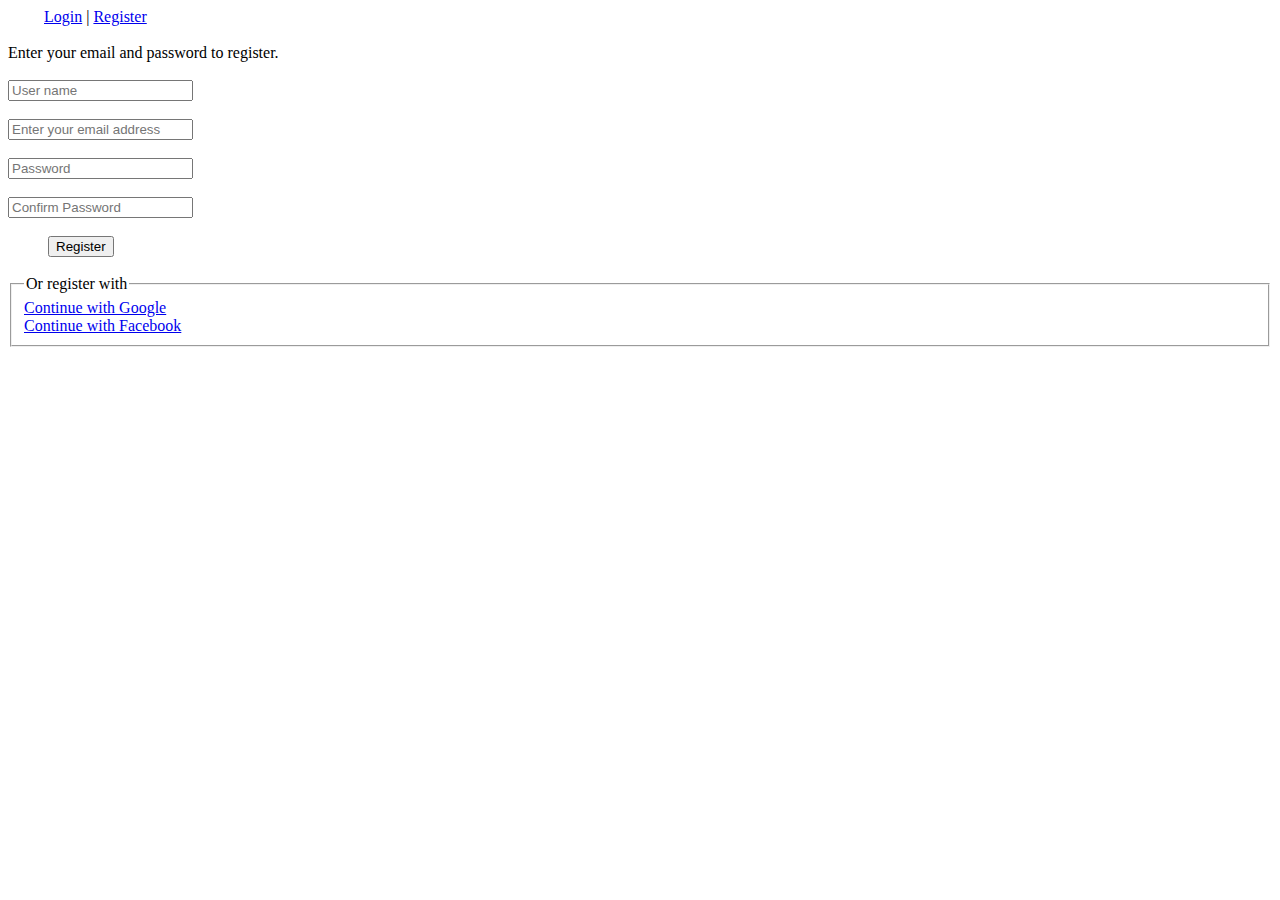
==== Lesson_5/index.html @ 4ceaedd2 "start lesson_5" ====
<!DOCTYPE html>
<html lang="en">
<head>
    <meta charset="UTF-8">
    <meta http-equiv="X-UA-Compatible" content="IE=edge">
    <meta name="viewport" content="width=device-width, initial-scale=1.0">
    <title>Registration</title>
    <link rel="stylesheet" href="./style.css">
</head>
<body>
   <form action="https://fom.in.ua/echo"  method="post">
        &nbsp;&nbsp;&nbsp;&nbsp;&nbsp;&nbsp;&nbsp;&nbsp;
        <a href="https://motodom.ua/motocikli/kawasaki/new-official-kawasaki/">Login</a>&nbsp;|
        <a href="https://suzuki.ua/moto/">Register</a>
        <br><br>
        <label for="name" >Enter your email and password to register.</label>
        <br><br>
        <input type="text" name="name" id="name" placeholder="User name">
        <br><br>
        <input type="email" name="email" id="email" placeholder="Enter your email address">
        <br><br>
        <input type="password" name="password1" id="password1" placeholder="Password">
        <br><br>
        <input type="password" name="password2" id="password2" placeholder="Confirm Password">
        <br><br>&nbsp;&nbsp;&nbsp;&nbsp;&nbsp;&nbsp;&nbsp;&nbsp;&nbsp;
        <button type="submit">Register</button>
        <br><br>
        <fieldset>
            <legend>Or register with</legend>
            <a href="https://www.google.com/intl/ru/gmail/about/">Continue with Google</a>
            <br>
            <a href="https://ru-ru.facebook.com/reg/">Continue with Facebook</a>
        </fieldset>
   </form> 
</body>
</html>
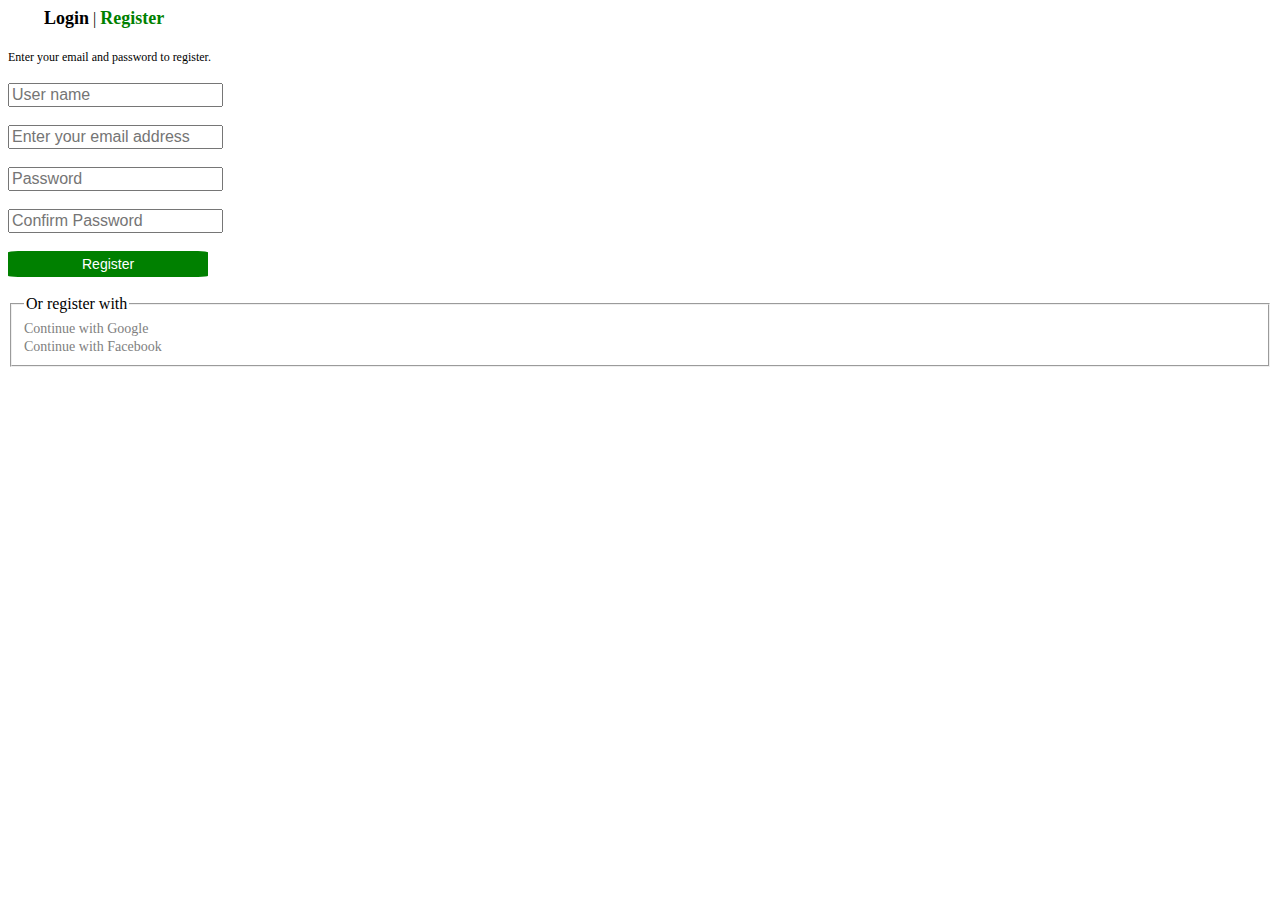
==== commit 75934d33: "finish lab_5" ====
--- a/Lesson_5/index.html
+++ b/Lesson_5/index.html
@@ -5,31 +5,31 @@
     <meta http-equiv="X-UA-Compatible" content="IE=edge">
     <meta name="viewport" content="width=device-width, initial-scale=1.0">
     <title>Registration</title>
-    <link rel="stylesheet" href="./style.css">
+    <link rel="stylesheet" href="styles.css">
 </head>
 <body>
    <form action="https://fom.in.ua/echo"  method="post">
         &nbsp;&nbsp;&nbsp;&nbsp;&nbsp;&nbsp;&nbsp;&nbsp;
-        <a href="https://motodom.ua/motocikli/kawasaki/new-official-kawasaki/">Login</a>&nbsp;|
-        <a href="https://suzuki.ua/moto/">Register</a>
+        <a class="style-link" href="https://motodom.ua/motocikli/kawasaki/new-official-kawasaki/">Login</a>&nbsp;|
+        <a class="style-link style-link1" href="https://suzuki.ua/moto/">Register</a>
         <br><br>
         <label for="name" >Enter your email and password to register.</label>
         <br><br>
-        <input type="text" name="name" id="name" placeholder="User name">
+        <input class="style-input" type="text" name="name" id="name" placeholder="User name">
         <br><br>
-        <input type="email" name="email" id="email" placeholder="Enter your email address">
+        <input class="style-input" type="email" name="email" id="email" placeholder="Enter your email address">
         <br><br>
-        <input type="password" name="password1" id="password1" placeholder="Password">
+        <input class="style-input" type="password" name="password1" id="password1" placeholder="Password">
         <br><br>
-        <input type="password" name="password2" id="password2" placeholder="Confirm Password">
-        <br><br>&nbsp;&nbsp;&nbsp;&nbsp;&nbsp;&nbsp;&nbsp;&nbsp;&nbsp;
-        <button type="submit">Register</button>
+        <input class="style-input " type="password" name="password2" id="password2" placeholder="Confirm Password">
+        <br><br>
+        <button class="style-button" type="submit">Register</button>
         <br><br>
         <fieldset>
             <legend>Or register with</legend>
-            <a href="https://www.google.com/intl/ru/gmail/about/">Continue with Google</a>
+            <a class="style-link" href="https://www.google.com/intl/ru/gmail/about/">Continue with Google</a>
             <br>
-            <a href="https://ru-ru.facebook.com/reg/">Continue with Facebook</a>
+            <a class="style-link" href="https://ru-ru.facebook.com/reg/">Continue with Facebook</a>
         </fieldset>
    </form> 
 </body>
--- a/Lesson_5/styles.css
+++ b/Lesson_5/styles.css
@@ -0,0 +1,37 @@
+.style-link {
+    font-weight: 900;
+    font-size: 18px;
+    text-decoration:none;
+    color: black;
+}
+
+.style-link1 {
+    color:green;
+}
+
+.style-input {
+    font-size: 16px;
+}
+
+.style-button {
+    background-color:green;
+    border: none;
+    border-radius:5%;
+    color: white;
+    padding: 5px 74px;
+    text-align: center;
+    text-decoration: none;
+    display: inline-block;
+    font-size: 14px;
+}
+
+fieldset .style-link {
+    font-weight: 100;
+    font-size: 14px;
+    color: gray;
+
+}
+
+label {
+    font-size: 12px;
+}
